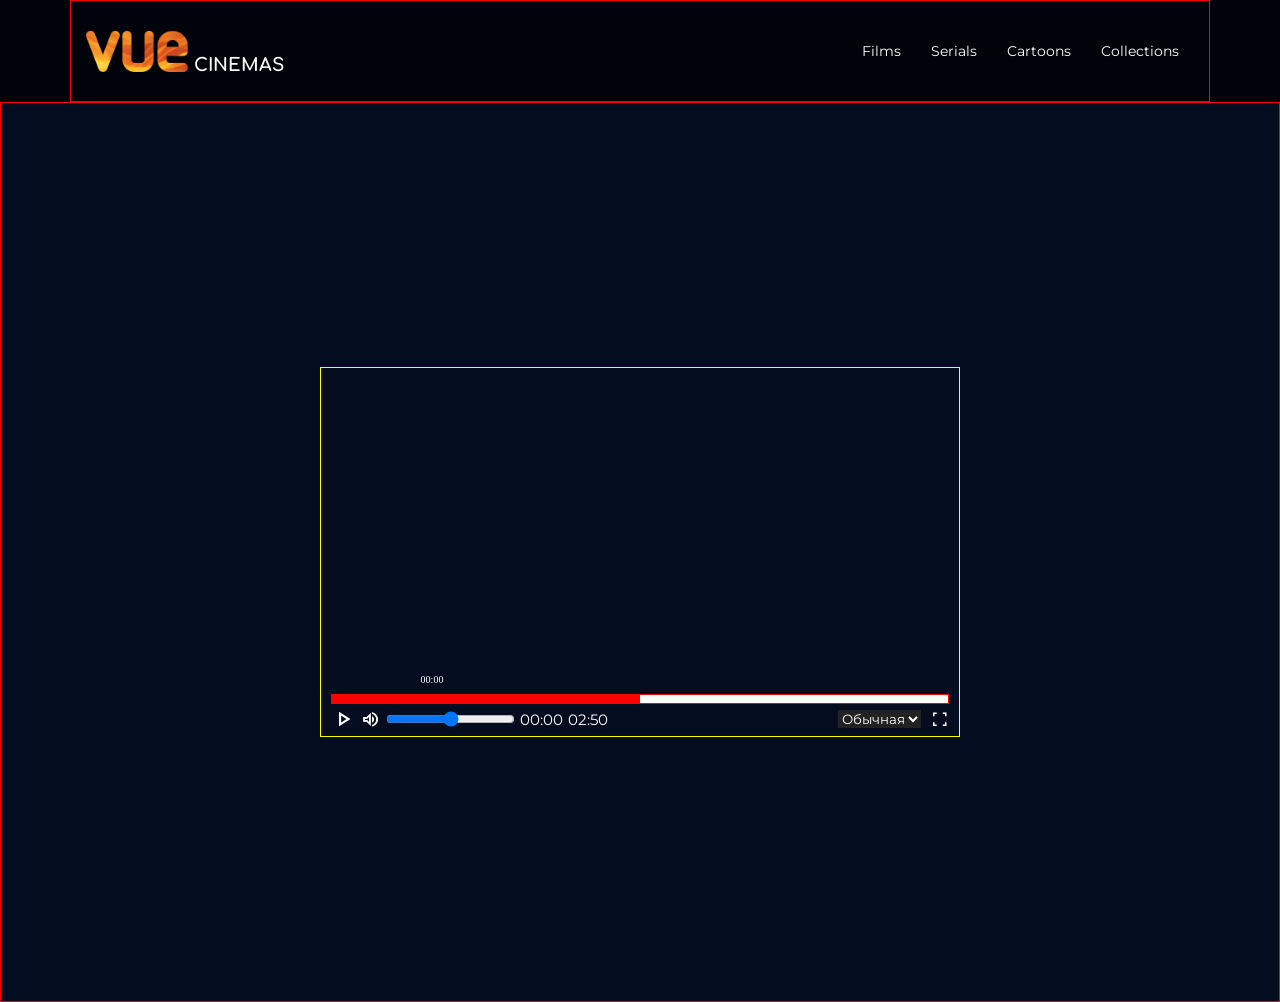
==== video.html @ 376a6fbb "panel-preview" ====
<!DOCTYPE html>
<html lang="en">
<head>
    <meta charset="UTF-8">
    <meta name="viewport" content="width=device-width, initial-scale=1.0">
    <title>Document</title>
    <link rel="stylesheet" href="css/main.css">
    <link rel="stylesheet" href="css/video.css">
    <!-- <link rel="stylesheet" href="moon/style.css"> -->
</head>
<body class="wrapp">
  <!-- navbar -->
  <nav class="navbar">
    <div class="navbar-nav container">
      <a href="index.html" class="navbar-nav__logo">
        <img src="images/logo.png" alt="">
        <span>CINEMAS</span>
      </a>
      
      <button class="navbar-nav__btn">
        <span></span>
        <span></span>
        <span></span>
      </button>
      
      <ul class="navbar-nav__list">
        <li><a href="#!">Films</a></li>
        <li><a href="#!">Serials</a></li>
        <li><a href="#!">Cartoons</a></li>
        <li><a href="#!">Collections</a></li>
      </ul>
    </div>
  </nav>
  <!-- navbar end -->
  <section class="content">
    <div class="content-container">
      <video src="video/black-widow.mp4" class="content-container__video video" ></video>
      <div class="content-container__panel">
       <div class="panel-preveiw">
        <div class="preveiw-video">
          <video src="video/black-widow.mp4" class="preveiw"></video>
          <p class="preveiw-time">00:00</p>
        </div>
        <div class="panel-preweiw__line-current"></div>
        <input type="range" class="panel-preveiw__line-range" min="0" value="0" step="1">
       </div>
       <div class="panel left">
        <button><span class="icon-play_arrow btn-arr"></span></button>
        <button><span class="icon-volume_up btn-up"></span></button>
        <input type="range" class="volume">
        <p class="time-current">00:00</p>
        <p class="time-range">02:50</p>
       </div>
       <div class="panel right">
          <select class="player-speed">
            <option value="0.25">0.25</option>
            <option value="0.5">0.5</option>
            <option value="1" selected>Обычная</option>
            <option value="1.5">1.5</option>
            <option value="2">2</option>
          </select>
          <button><span class="icon-fullscreen btn-scr"></span></button>
       </div>
      </div>
    </div>
  </section>
<script src="js/main.js"></script>
</body>
</html>
---- css/main.css ----
@import 'fonts.css';
:root{
  --body-bg: #040D1F;
  --banner-bg: linear-gradient(90.09deg, #3800AF 0%, #BF7204 97.52%, #C27500 100%, #C27500 100%);
  --header-bg: rgba(7, 15, 25, 0.75);
  --navbar-bg: rgba(1, 3, 5, 0.8);
  --orange: #ED8E00;
  --brown: #F18128;
  --black: #000000;
  --white: #ffffff;
  --gray: #C8C8C8;
  --dark: 7, 15, 25;
  --film-bg: linear-gradient(180deg, rgba(241, 129, 40, 0.35) 0%, rgba(0, 0, 0, 0.71) 51.04%, rgba(var(--dark), 0.8) 100%);
  --time-bg: rgba(var(--dark), 0.2);
  --deg-widow: 90deg;
  --widow-bg: linear-gradient(var(--deg-widow), #DEF7FF 0%, #F4FCFF 45.64%, rgba(255, 255, 255, 0) 100.72%);
  --collection-bg:  linear-gradient(270deg, rgba(var(--dark), 0.56) 0%, rgba(49, 114, 9, 0.56) 100%);
  --serial-bg: linear-gradient(95.68deg, rgba(35, 35, 35, 0.8) 10.86%, rgba(11, 11, 11, 0.6) 110.86%);
  --footer-bg: linear-gradient(90deg, #FF8C30 0%, #9F4700 100%);
  
  --m: 'montserrat';
  --c: 'comfortaa';
  --r: 'roboto';
}
*{
  margin: 0;
  padding: 0;
  box-sizing: border-box;
  text-decoration: none;
  list-style: none;
  font-family: var(--m);
  font-weight: 400;
}
/* body */
.wrapp{
  background: var(--body-bg);
  color: var(--white);
  position: relative;
  z-index: -1;
}
/* icons */
*::before, *::after{
    font-family: 'icomoon';
    color: white;
}
.f300{font-weight: 300;}
.f900{font-weight: 900; position: relative;}
.f900::before,
.f300::before{
  position: absolute;
}
.f900::after{opacity: 0.5;}
.icon-film::before{content: '\f008';}
.icon-film::after{content: '\10f008';}
.icon-play::before{content: '\f04b';}
.icon-play::after{content: '\10f04b';}
/* container */
.container{
  max-width: 1140px;
  width: 100%;
  padding: 0 15px;
  margin: 0 auto;
  border: 1px solid red;
  min-height: 40px;
}
/* banner */
.banner{
  width: 100%;
  background: var(--banner-bg);
  display: flex;
  justify-content: center;
  align-items: center;
  column-gap: 24px;
  padding: 20px 0;
}
.banner span{
  font-size: 50px;
}
.banner p{
  font-size: 16px;
  line-height: 18px;
  font-family: var(--c);
  max-width: 166px;
}
/* navbar */
.navbar{
  width: 100%;
  background: var(--navbar-bg);
  position: sticky;
  top: 0;
  /* backdrop-filter: blur(5px); */
}
.navbar-nav{
  display: flex;
  align-items: center;
  justify-content: space-between;
}
.navbar-nav__logo{
  display: flex;
  align-items: flex-end;
  column-gap: 5px;
}
.navbar-nav__logo img{
  width: 103px;
}
.navbar-nav__logo span{
  font-family: var(--c);
  font-weight: 700;
  font-size: 18px;
  line-height: 14px;
  color: var(--white);
}
.navbar-nav__list{
  display: flex;
}
.navbar-nav__list a{
  padding: 42px 6px;
  margin: 0 9px;
  display: flex;
  font-size: 14px;
  line-height: 16px;
  color: var(--white);
  position: relative;
  justify-content: center;
}
.navbar-nav__list a:hover{
  color: var(--orange);
  transition: color 0.3s;
}
.navbar-nav__list a::before{
  width: 100%;
  height: 3px;
  background: var(--orange);
  border-radius: 3px 3px 0 0;
  position: absolute;
  content: '';
  bottom: 0;
  transform: scaleX(0);
  transition: transform 0.3s;
}
.navbar-nav__list a:hover::before{
  transform: scaleX(1);
}
.navbar-nav__btn{
  width: 30px;
  height: 30px;
  display: none;
  flex-direction: column;
  align-items: center;
  justify-content: center;
  border: none;
  cursor: pointer;
  row-gap: 4px;
  background: transparent;
}
.navbar-nav__btn span{
  width: 100%;
  height: 4px;
  border-radius: 4px;
  background: var(--orange);
}
/* header */
.header{
  width: 100%;
  height: 640px;
  position: relative;
  display: flex;
  justify-content: center;
  align-items: center;
  z-index: -2;
}
.header img{
  width: 100%;
  height: 100%;
  object-fit: cover;
}
.header::before{
  width: 100%;
  height: 100%;
  position: absolute;
  left: 0;
  top: 0;
  content: '';
  background: var(--header-bg);
}
.header-content{
  position: absolute;
}
.header-content h1{
  font-size: 64px;
  line-height: 65px;
  font-weight: 700;
}
.header-content p{
  font-size: 16px;
  line-height: 23px;
  text-align: justify;
  color: var(--gray);
  max-width: 570px;
  margin: 30px 0 50px;
  display: -webkit-box;
  -webkit-box-orient: vertical;
  -webkit-line-clamp: 4;
  overflow: hidden;
}
.btn{
  width: 166px;
  height: 45px;
  border-radius: 4px;
  display: inline-flex;
  justify-content: center;
  align-items: center;
  background: var(--gray);
  font-family: var(--r);
  font-weight: 500;
}
.btn-brown{
  background: var(--brown);
  color: var(--black);
}
.btn-dark{
  background: var(--body-bg);
  color: var(--white);
}
.header-content__controls{
  display: flex;
  column-gap: 30px;
}
/* title */
.title a{
  display: inline-flex;
  color: var(--orange);
  font-family: var(--c);
  font-size: 36px;
  line-height: 32px;
  padding-bottom: 10px;
  border-bottom: 2px solid var(--orange);
  margin-bottom: 54px;
}
/* films */
.films{
  padding-top: 60px;
  padding-bottom: 77px;
  position: relative;
  z-index: -1;
}
.films-items{
  width: 100%;
  display: flex;
  flex-wrap: wrap;
  row-gap: 30px;
  column-gap: 3%;
}
.films-card{
  width: 22.75%;
  height: 370px;
  background: orangered;
  border-radius: 6px;
  overflow: hidden;
  position: relative;
}
.films-card__img{
  width: 100%;
  height: 100%;
  object-fit: cover;
}
.films-card__content{
  width: 100%;
  height: 100%;
  position: absolute;
  background: var(--film-bg);
  top: 0;
  padding: 18px 14px;
  display: flex;
  flex-direction: column;
  align-items: center;
}
.films-card__icon{
  display: flex;
  flex-direction: column;
  align-items: center;
  row-gap: 12px;
  padding: 36px 0 30px;
}
.films-card__icon .icon-play{
  font-size: 40px;
  transition: transform 0.5s;
}
.time{
  padding: 7px;
  width: 100px;
  border: 1px solid var(--white);
  background: var(--time-bg);
  border-radius: 9px;
  font-size: 14px;
  line-height: 10px;
  display: inline-flex;
  justify-content: center;
  transition: transform 0.5s;
}
.films-card__text{
  display: flex;
  flex-direction: column;
  align-items: center;
  row-gap: 12px;
  transition: transform 0.5s;
}
.films-card__text h3{
  text-align: center;
  font-size: 22px;
  line-height: 27px;
  display: -webkit-box;
  -webkit-box-orient: vertical;
  -webkit-line-clamp: 1;
  overflow: hidden;
}
.films-card__text p{
  display: -webkit-box;
  -webkit-box-orient: vertical;
  -webkit-line-clamp: 7;
  overflow: hidden;
  font-family: var(--r);
  font-size: 14px;
  line-height: 21px;
}
.films-card:hover .films-card__text,
.films-card:hover .time{
  transform: scale(0);
}
.films-card:hover .films-card__icon .icon-play{
  transform: scale(2) translateY(50px);
}
/* premier */
.premier{
  width: 100%;
  min-height: 500px;
  background: var(--white);
  position: relative;
  padding: 42px 0 80px;
  display: flex;
  justify-content: center;
  align-items: center;
  z-index: -1;
  border: 1px solid red;
}
.premier-video{
  position: absolute;
  right: 0;
  top: 0;
  width: 60%;
  height: 100%;
  object-fit: cover;
}
.premier::before{
  width: 100%;
  height: 100%;
  position: absolute;
  content: '';
  background: var(--widow-bg);
  top: 0;
  z-index: 1;
}
.premier-content{
  position: relative;
  z-index: 2;
}
.premier-content img{
  width: 40%;
}
.premier-content p{
  max-width: 560px;
  font-size: 18px;
  line-height: 27px;
  font-family: var(--r);
  color: var(--black);
  margin: 51px 0 55px;
  display: -webkit-box;
  -webkit-box-orient: vertical;
  -webkit-line-clamp: 5;
  overflow: hidden;
  text-align: justify;
}
/* .collection */
.collection{
  padding-top: 61px;
  padding-bottom: 63px;
  position: relative;
  z-index: -1;
}
.collection-items{
  width: 100%;
  display: flex;
  flex-wrap: wrap;
  justify-content: center;
  column-gap: 2.5%;
  row-gap: 30px;
}
.collection-card{
  width: 31.5%;
  height: 193px;
  border-radius: 6px;
  background: orangered;
  position: relative;
  overflow: hidden;
}
.collection-card__img{
  width: 100%;
  height: 100%;
  object-fit: cover;
}
.collection-card__content{
  width: 100%;
  height: 100%;
  position: absolute;
  background: var(--collection-bg);
  left: 0;
  top: 0;
  display: flex;
  flex-direction: column;
  align-items: center;
  justify-content: center;
  row-gap: 15px;
}
.collection-card__content .icon-play{
  font-size: 40px;
}
.collection-card__content h3{
  font-size: 20px;
  line-height: 20px;
  font-family: var(--c);
  font-weight: 700;
  color: var(--white);
}

.collection-card__content::before,
.collection-card__content::after{
  width: 19px;
  height: 95%;
  background: url('../images/lenta.png') no-repeat center / cover;
  position: absolute;
  content: '';
}
.collection-card__content::before{
  left: 7px;
}
.collection-card__content::after{
  right: 7px;
}
/* .series */
.series{
  padding-bottom: 63px;
  position: relative;
  z-index: -1;
}
.series-items{
  display: grid;
  grid-template-columns: repeat(4, 1fr);
  grid-gap: 30px;
}
.series-card{
  border-radius: 6px;
  background: orangered;
  min-height: 200px;
  position: relative;
  overflow: hidden;
}
.series-card:nth-of-type(6n + 1){
  grid-column: span 4;
}
.series-card:nth-of-type(12n + 2),
.series-card:nth-of-type(12n + 10){
  grid-column: span 2;
  grid-row: span 2;
}
.series-card img{
  width: 100%;
  height: 100%;
  object-fit: cover;
}
.series-card__content{
  position: absolute;
  left: 0;
  top: 0;
  width: 100%;
  height: 100%;
  background: var(--serial-bg);
  display: flex;
  flex-direction: column;
  align-items: center;
  justify-content: center;
  row-gap: 27px;
  padding: 22px;
}
.series-card__title{
  display: flex;
  flex-direction: column;
  align-items: center;
  row-gap: 20px;
}
.series-card__title span{
  font-size: 40px;
}
.series-card__title h3{
  font-size: 24px;
  line-height: 27px;
  font-family: var(--c);
  font-weight: 700;
  text-align: center;
}
.series-card__text{
  display: none;
  flex-direction: column;
  align-items: center;
  row-gap: 30px;
  text-align: center;
}
.series-card__text p{
  font-size: 16px;
  line-height: 24px;
  font-family: var(--c);
  overflow: hidden;
  display: -webkit-box;
  -webkit-box-orient: vertical;
  -webkit-line-clamp: 4;
}
.series-card:nth-of-type(6n + 1) .series-card__title span{display: none;}
.series-card:nth-of-type(6n + 1) .series-card__title h3{
  font-size: 40px;
  line-height: 44px;
}
.series-card:nth-of-type(6n + 1) .series-card__text{display: flex;}




/* media */
@media (max-width: 1200px) {}
@media (max-width: 1024px) {}
@media (max-width: 992px) {
  .films-card,
  .collection-card{width: 48.5%;}
}
@media (max-width: 768px) {
  .navbar-nav__list{
    position: fixed;
    background: var(--black);
    max-width: 400px;
    width: 100%;
    height: 100vh;
    left: 0;
    top: 0;
    flex-direction: column;
    justify-content: center;
    transform: translateX(-100%);
    transition: transform 0.5s;
    z-index: 100;
  }
  .navbar-nav:hover .navbar-nav__list{
    transform: translateX(0);
  }
  .navbar-nav__btn{
    display: flex;
    margin: 25px 0;
  }
  .navbar-nav__list a{
    padding: 20px;
  }
  .header{
    height: 400px;
  }
  .header-content{
    display: flex;
    flex-direction: column;
    align-items: center;
  }
  .header-content h1{
    font-size: 30px;
    line-height: 30px;
  }
  .header-content p{
    margin: 15px 0;
  }
  :root{
    --deg-widow: 0deg
  }
  .premier{
    padding-top: 150px;
    padding-bottom: 20px;
  }
  .premier-video{
    width: 100%;
    height: 250px;
  }
  .premier-content{
    display: flex;
    flex-direction: column;
    align-items: center;
  }
  .premier-content p{
    margin: 15px 0;
  }
}
@media (max-width: 576px) {}
@media (max-width: 480px) {
  .banner{padding: 5px 0;}
  .navbar-nav__logo img{width: 70px;}
  .navbar-nav__logo span{font-size: 11px; line-height: 8px;}
  .header-content__controls{
    flex-direction: column;
    row-gap: 15px;
  }
  .films-card,
  .collection-card{width: 100%;}
}
@media (max-width: 375px) {}
---- css/video.css ----
@import '../moon/style.css';
*{
    padding: 0;
    margin: 0;
}
*::before{
    font-family: 'icomoon';
    color: white;
}
.content{
    height: 100vh;
    width: 100%;
    display: flex;
    justify-content: center;
    align-items: center;
    border: 1px solid red;
}
.content-container{
    width: 640px;
    height: 370px;
    border: 1px solid yellow;
    display: flex;
    align-items: center;
    overflow: hidden;
    position: relative;
}
.content-container__panel{
    width: 100%;
    height: 14%;
    display: flex;
    justify-content: space-between;
    align-items: center;
    flex-wrap: wrap;
    position: absolute;
    bottom: 0;
    padding: 10px 10px;
}
.panel-preveiw{
    width: 100%;
    height: 10px;
    display: flex;
    flex-direction: column;
    /* align-items: center; */
    background: white;
    position: relative;
    border: 1px solid red;
}
.preveiw-video{
    width: 100px;
    height: 74px;
    position: absolute;
    bottom: 5px;
    left: 100px;
    display: flex;
    align-items: center;
    flex-direction: column;
    transform: translateX(-50%);
    /* padding-left:100px ; */
}
.preveiw{
    width: 100%;
}
.preveiw-time{
    font-family: 'Times New Roman';
    font-size: 10px;
    line-height: 11px;
    font-weight: 400;
}
.panel-preweiw__line-current{
    width: 50%;
    height: 100%;
    background: red;
    position: absolute;
    left: 0;
}
.panel-preveiw__line-range{
    width: 101%;
    -webkit-appearance: none;
    background: none;
    z-index: 1;
    position: absolute;
    top: 50%;
    left: 50%;
    transform: translate(-50%, -50%);
    /* border: 1px solid yellow; */
}
.panel-preveiw__line-range::-webkit-slider-thumb{
    -webkit-appearance: none;
    width: 16px;
    height: 16px;
    border-radius: 16px;
    background: red;
    opacity: 0;
    margin-top: -3px;
}
.panel-preveiw__line-range:hover::-webkit-slider-thumb{
    opacity: 1;
}
.panel-preveiw__line-range::-webkit-slider-runnable-track{
    height: 10px;
    cursor: pointer;
}
.panel{
    width: 50%;
    height: 30px;
    display: flex;
    align-items: center;
    column-gap: 5px;
    /* border: 1px solid green; */
}
.panel button{
    background: none;
    border: none;
    display: flex;
}
.btn-arr{
    font-size: 25px;
}
.btn-up{
    font-size: 20px;
}
.panel p{
    font-size: 15px;
}
.player-speed{
    outline: none;
    background: #222222;
    border: none;
    color: white;
}
.right{
    justify-content: flex-end;
    column-gap: 10px;
}
.btn-scr{
    font-size: 18px;
}
---- moon/style.css ----
@font-face {
  font-family: 'icomoon';
  src:  url('fonts/icomoon.eot?wlxy82');
  src:  url('fonts/icomoon.eot?wlxy82#iefix') format('embedded-opentype'),
    url('fonts/icomoon.ttf?wlxy82') format('truetype'),
    url('fonts/icomoon.woff?wlxy82') format('woff'),
    url('fonts/icomoon.svg?wlxy82#icomoon') format('svg');
  font-weight: normal;
  font-style: normal;
  font-display: block;
}

[class^="icon-"], [class*=" icon-"] {
  /* use !important to prevent issues with browser extensions that change fonts */
  font-family: 'icomoon' !important;
  speak: never;
  font-style: normal;
  font-weight: normal;
  font-variant: normal;
  text-transform: none;
  line-height: 1;

  /* Better Font Rendering =========== */
  -webkit-font-smoothing: antialiased;
  -moz-osx-font-smoothing: grayscale;
}

.icon-fullscreen_exit:before {
  content: "\e5d1";
}
.icon-fullscreen:before {
  content: "\e5d0";
}
.icon-volume_down:before {
  content: "\e04d";
}
.icon-volume_up:before {
  content: "\e050";
}
.icon-no_sound:before {
  content: "\e710";
}
.icon-pause:before {
  content: "\e034";
}
.icon-play_arrow:before {
  content: "\e037";
}
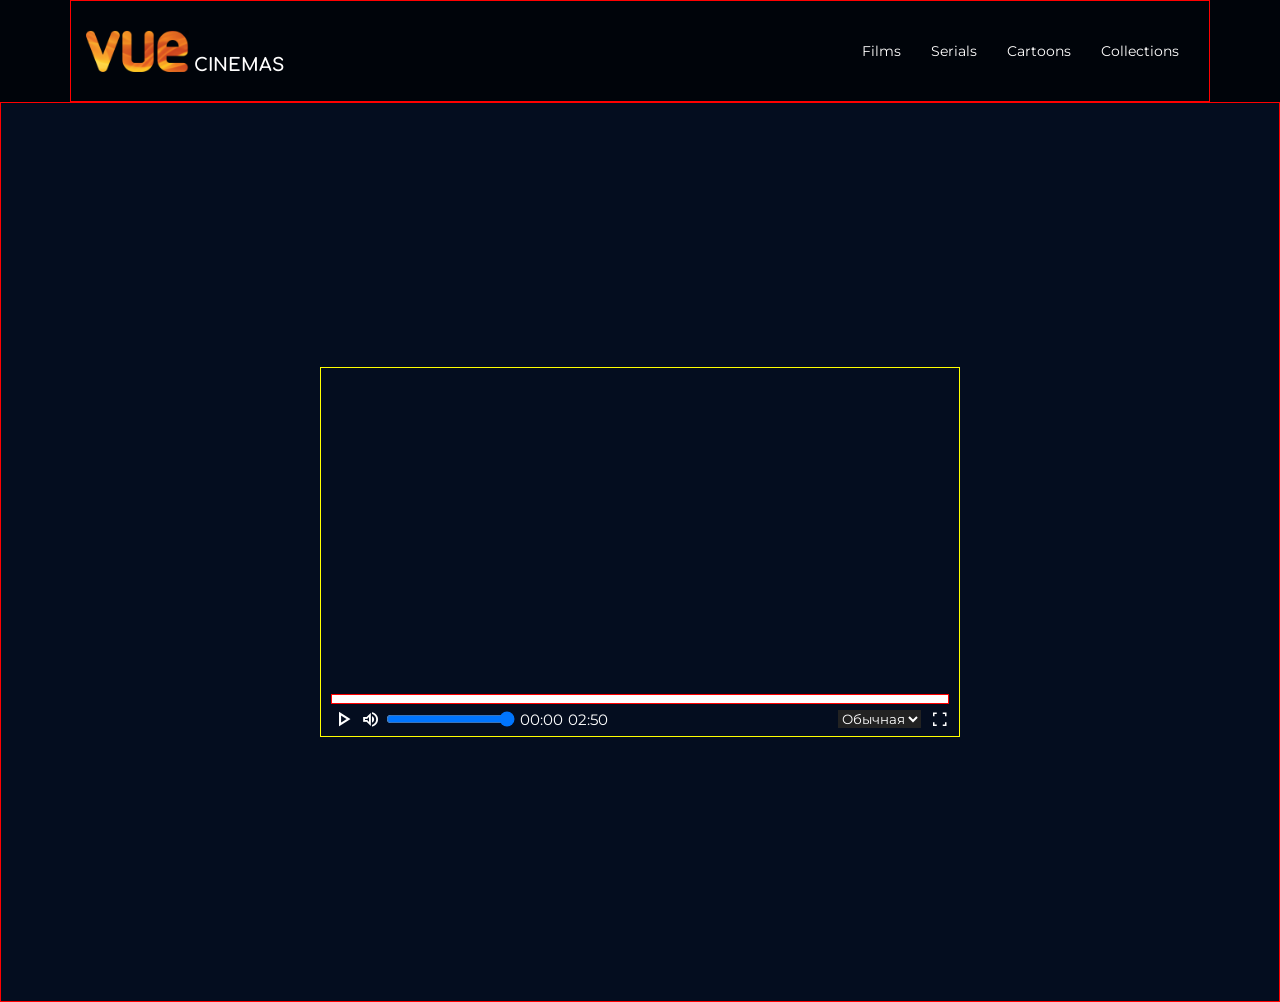
==== commit 75ac0881: "finished" ====
--- a/video.html
+++ b/video.html
@@ -4,7 +4,7 @@
     <meta charset="UTF-8">
     <meta name="viewport" content="width=device-width, initial-scale=1.0">
     <title>Document</title>
-    <link rel="stylesheet" href="css/main.css">
+    <!-- <link rel="stylesheet" href="css/main.css"> -->
     <link rel="stylesheet" href="css/video.css">
     <!-- <link rel="stylesheet" href="moon/style.css"> -->
 </head>
@@ -42,12 +42,12 @@
           <p class="preveiw-time">00:00</p>
         </div>
         <div class="panel-preweiw__line-current"></div>
-        <input type="range" class="panel-preveiw__line-range" min="0" value="0" step="1">
+        <input type="range" class="panel-preveiw__line-range" min="0" max="1000" value="0" step="1">
        </div>
        <div class="panel left">
         <button><span class="icon-play_arrow btn-arr"></span></button>
         <button><span class="icon-volume_up btn-up"></span></button>
-        <input type="range" class="volume">
+        <input type="range" class="volume" value="100" volume="100">
         <p class="time-current">00:00</p>
         <p class="time-range">02:50</p>
        </div>
--- a/css/main.css
+++ b/css/main.css
@@ -12,8 +12,7 @@
   --dark: 7, 15, 25;
   --film-bg: linear-gradient(180deg, rgba(241, 129, 40, 0.35) 0%, rgba(0, 0, 0, 0.71) 51.04%, rgba(var(--dark), 0.8) 100%);
   --time-bg: rgba(var(--dark), 0.2);
-  --deg-widow: 90deg;
-  --widow-bg: linear-gradient(var(--deg-widow), #DEF7FF 0%, #F4FCFF 45.64%, rgba(255, 255, 255, 0) 100.72%);
+  --widow-bg: linear-gradient(90deg, #DEF7FF 0%, #F4FCFF 45.64%, rgba(255, 255, 255, 0) 100.72%);
   --collection-bg:  linear-gradient(270deg, rgba(var(--dark), 0.56) 0%, rgba(49, 114, 9, 0.56) 100%);
   --serial-bg: linear-gradient(95.68deg, rgba(35, 35, 35, 0.8) 10.86%, rgba(11, 11, 11, 0.6) 110.86%);
   --footer-bg: linear-gradient(90deg, #FF8C30 0%, #9F4700 100%);
@@ -40,8 +39,8 @@
 }
 /* icons */
 *::before, *::after{
-    font-family: 'icomoon';
-    color: white;
+  font-family: 'icons';
+  color: var(--white);
 }
 .f300{font-weight: 300;}
 .f900{font-weight: 900; position: relative;}
@@ -76,6 +75,7 @@
 .banner span{
   font-size: 50px;
 }
+
 .banner p{
   font-size: 16px;
   line-height: 18px;
@@ -241,8 +241,8 @@
 .films{
   padding-top: 60px;
   padding-bottom: 77px;
-  position: relative;
-  z-index: -1;
+  z-index: -5;
+  position: relative;
 }
 .films-items{
   width: 100%;
@@ -327,7 +327,7 @@
 .films-card:hover .time{
   transform: scale(0);
 }
-.films-card:hover .films-card__icon .icon-play{
+.films-card:hover .f900{
   transform: scale(2) translateY(50px);
 }
 /* premier */
--- a/css/video.css
+++ b/css/video.css
@@ -1,4 +1,538 @@
 @import '../moon/style.css';
+@import 'fonts.css';
+:root{
+  --body-bg: #040D1F;
+  --banner-bg: linear-gradient(90.09deg, #3800AF 0%, #BF7204 97.52%, #C27500 100%, #C27500 100%);
+  --header-bg: rgba(7, 15, 25, 0.75);
+  --navbar-bg: rgba(1, 3, 5, 0.8);
+  --orange: #ED8E00;
+  --brown: #F18128;
+  --black: #000000;
+  --white: #ffffff;
+  --gray: #C8C8C8;
+  --dark: 7, 15, 25;
+  --film-bg: linear-gradient(180deg, rgba(241, 129, 40, 0.35) 0%, rgba(0, 0, 0, 0.71) 51.04%, rgba(var(--dark), 0.8) 100%);
+  --time-bg: rgba(var(--dark), 0.2);
+  --widow-bg: linear-gradient(90deg, #DEF7FF 0%, #F4FCFF 45.64%, rgba(255, 255, 255, 0) 100.72%);
+  --collection-bg:  linear-gradient(270deg, rgba(var(--dark), 0.56) 0%, rgba(49, 114, 9, 0.56) 100%);
+  --serial-bg: linear-gradient(95.68deg, rgba(35, 35, 35, 0.8) 10.86%, rgba(11, 11, 11, 0.6) 110.86%);
+  --footer-bg: linear-gradient(90deg, #FF8C30 0%, #9F4700 100%);
+  
+  --m: 'montserrat';
+  --c: 'comfortaa';
+  --r: 'roboto';
+}
+*{
+  margin: 0;
+  padding: 0;
+  box-sizing: border-box;
+  text-decoration: none;
+  list-style: none;
+  font-family: var(--m);
+  font-weight: 400;
+}
+/* body */
+.wrapp{
+  background: var(--body-bg);
+  color: var(--white);
+  position: relative;
+  z-index: -1;
+}
+/* icons */
+*::before, *::after{
+  font-family: 'icons';
+  color: var(--white);
+}
+.f300{font-weight: 300;}
+.f900{font-weight: 900; position: relative;}
+.f900::before,
+.f300::before{
+  position: absolute;
+}
+.f900::after{opacity: 0.5;}
+.icon-film::before{content: '\f008';}
+.icon-film::after{content: '\10f008';}
+.icon-play::before{content: '\f04b';}
+.icon-play::after{content: '\10f04b';}
+/* container */
+.container{
+  max-width: 1140px;
+  width: 100%;
+  padding: 0 15px;
+  margin: 0 auto;
+  border: 1px solid red;
+  min-height: 40px;
+}
+/* banner */
+.banner{
+  width: 100%;
+  background: var(--banner-bg);
+  display: flex;
+  justify-content: center;
+  align-items: center;
+  column-gap: 24px;
+  padding: 20px 0;
+}
+.banner span{
+  font-size: 50px;
+}
+
+.banner p{
+  font-size: 16px;
+  line-height: 18px;
+  font-family: var(--c);
+  max-width: 166px;
+}
+/* navbar */
+.navbar{
+  width: 100%;
+  background: var(--navbar-bg);
+  position: sticky;
+  top: 0;
+  /* backdrop-filter: blur(5px); */
+}
+.navbar-nav{
+  display: flex;
+  align-items: center;
+  justify-content: space-between;
+}
+.navbar-nav__logo{
+  display: flex;
+  align-items: flex-end;
+  column-gap: 5px;
+}
+.navbar-nav__logo img{
+  width: 103px;
+}
+.navbar-nav__logo span{
+  font-family: var(--c);
+  font-weight: 700;
+  font-size: 18px;
+  line-height: 14px;
+  color: var(--white);
+}
+.navbar-nav__list{
+  display: flex;
+}
+.navbar-nav__list a{
+  padding: 42px 6px;
+  margin: 0 9px;
+  display: flex;
+  font-size: 14px;
+  line-height: 16px;
+  color: var(--white);
+  position: relative;
+  justify-content: center;
+}
+.navbar-nav__list a:hover{
+  color: var(--orange);
+  transition: color 0.3s;
+}
+.navbar-nav__list a::before{
+  width: 100%;
+  height: 3px;
+  background: var(--orange);
+  border-radius: 3px 3px 0 0;
+  position: absolute;
+  content: '';
+  bottom: 0;
+  transform: scaleX(0);
+  transition: transform 0.3s;
+}
+.navbar-nav__list a:hover::before{
+  transform: scaleX(1);
+}
+.navbar-nav__btn{
+  width: 30px;
+  height: 30px;
+  display: none;
+  flex-direction: column;
+  align-items: center;
+  justify-content: center;
+  border: none;
+  cursor: pointer;
+  row-gap: 4px;
+  background: transparent;
+}
+.navbar-nav__btn span{
+  width: 100%;
+  height: 4px;
+  border-radius: 4px;
+  background: var(--orange);
+}
+/* header */
+.header{
+  width: 100%;
+  height: 640px;
+  position: relative;
+  display: flex;
+  justify-content: center;
+  align-items: center;
+  z-index: -2;
+}
+.header img{
+  width: 100%;
+  height: 100%;
+  object-fit: cover;
+}
+.header::before{
+  width: 100%;
+  height: 100%;
+  position: absolute;
+  left: 0;
+  top: 0;
+  content: '';
+  background: var(--header-bg);
+}
+.header-content{
+  position: absolute;
+}
+.header-content h1{
+  font-size: 64px;
+  line-height: 65px;
+  font-weight: 700;
+}
+.header-content p{
+  font-size: 16px;
+  line-height: 23px;
+  text-align: justify;
+  color: var(--gray);
+  max-width: 570px;
+  margin: 30px 0 50px;
+  display: -webkit-box;
+  -webkit-box-orient: vertical;
+  -webkit-line-clamp: 4;
+  overflow: hidden;
+}
+.btn{
+  width: 166px;
+  height: 45px;
+  border-radius: 4px;
+  display: inline-flex;
+  justify-content: center;
+  align-items: center;
+  background: var(--gray);
+  font-family: var(--r);
+  font-weight: 500;
+}
+.btn-brown{
+  background: var(--brown);
+  color: var(--black);
+}
+.btn-dark{
+  background: var(--body-bg);
+  color: var(--white);
+}
+.header-content__controls{
+  display: flex;
+  column-gap: 30px;
+}
+/* title */
+.title a{
+  display: inline-flex;
+  color: var(--orange);
+  font-family: var(--c);
+  font-size: 36px;
+  line-height: 32px;
+  padding-bottom: 10px;
+  border-bottom: 2px solid var(--orange);
+  margin-bottom: 54px;
+}
+/* films */
+.films{
+  padding-top: 60px;
+  padding-bottom: 77px;
+  z-index: -5;
+  position: relative;
+}
+.films-items{
+  width: 100%;
+  display: flex;
+  flex-wrap: wrap;
+  row-gap: 30px;
+  column-gap: 3%;
+}
+.films-card{
+  width: 22.75%;
+  height: 370px;
+  background: orangered;
+  border-radius: 6px;
+  overflow: hidden;
+  position: relative;
+}
+.films-card__img{
+  width: 100%;
+  height: 100%;
+  object-fit: cover;
+}
+.films-card__content{
+  width: 100%;
+  height: 100%;
+  position: absolute;
+  background: var(--film-bg);
+  top: 0;
+  padding: 18px 14px;
+  display: flex;
+  flex-direction: column;
+  align-items: center;
+}
+.films-card__icon{
+  display: flex;
+  flex-direction: column;
+  align-items: center;
+  row-gap: 12px;
+  padding: 36px 0 30px;
+}
+.films-card__icon .icon-play{
+  font-size: 40px;
+  transition: transform 0.5s;
+}
+.time{
+  padding: 7px;
+  width: 100px;
+  border: 1px solid var(--white);
+  background: var(--time-bg);
+  border-radius: 9px;
+  font-size: 14px;
+  line-height: 10px;
+  display: inline-flex;
+  justify-content: center;
+  transition: transform 0.5s;
+}
+.films-card__text{
+  display: flex;
+  flex-direction: column;
+  align-items: center;
+  row-gap: 12px;
+  transition: transform 0.5s;
+}
+.films-card__text h3{
+  text-align: center;
+  font-size: 22px;
+  line-height: 27px;
+  display: -webkit-box;
+  -webkit-box-orient: vertical;
+  -webkit-line-clamp: 1;
+  overflow: hidden;
+}
+.films-card__text p{
+  display: -webkit-box;
+  -webkit-box-orient: vertical;
+  -webkit-line-clamp: 7;
+  overflow: hidden;
+  font-family: var(--r);
+  font-size: 14px;
+  line-height: 21px;
+}
+.films-card:hover .films-card__text,
+.films-card:hover .time{
+  transform: scale(0);
+}
+.films-card:hover .f900{
+  transform: scale(2) translateY(50px);
+}
+/* premier */
+.premier{
+  width: 100%;
+  min-height: 500px;
+  background: var(--white);
+  position: relative;
+  padding: 42px 0 80px;
+  display: flex;
+  justify-content: center;
+  align-items: center;
+  z-index: -1;
+  border: 1px solid red;
+}
+.premier-video{
+  position: absolute;
+  right: 0;
+  top: 0;
+  width: 60%;
+  height: 100%;
+  object-fit: cover;
+}
+.premier::before{
+  width: 100%;
+  height: 100%;
+  position: absolute;
+  content: '';
+  background: var(--widow-bg);
+  top: 0;
+  z-index: 1;
+}
+.premier-content{
+  position: relative;
+  z-index: 2;
+}
+.premier-content img{
+  width: 40%;
+}
+.premier-content p{
+  max-width: 560px;
+  font-size: 18px;
+  line-height: 27px;
+  font-family: var(--r);
+  color: var(--black);
+  margin: 51px 0 55px;
+  display: -webkit-box;
+  -webkit-box-orient: vertical;
+  -webkit-line-clamp: 5;
+  overflow: hidden;
+  text-align: justify;
+}
+/* .collection */
+.collection{
+  padding-top: 61px;
+  padding-bottom: 63px;
+  position: relative;
+  z-index: -1;
+}
+.collection-items{
+  width: 100%;
+  display: flex;
+  flex-wrap: wrap;
+  justify-content: center;
+  column-gap: 2.5%;
+  row-gap: 30px;
+}
+.collection-card{
+  width: 31.5%;
+  height: 193px;
+  border-radius: 6px;
+  background: orangered;
+  position: relative;
+  overflow: hidden;
+}
+.collection-card__img{
+  width: 100%;
+  height: 100%;
+  object-fit: cover;
+}
+.collection-card__content{
+  width: 100%;
+  height: 100%;
+  position: absolute;
+  background: var(--collection-bg);
+  left: 0;
+  top: 0;
+  display: flex;
+  flex-direction: column;
+  align-items: center;
+  justify-content: center;
+  row-gap: 15px;
+}
+.collection-card__content .icon-play{
+  font-size: 40px;
+}
+.collection-card__content h3{
+  font-size: 20px;
+  line-height: 20px;
+  font-family: var(--c);
+  font-weight: 700;
+  color: var(--white);
+}
+
+.collection-card__content::before,
+.collection-card__content::after{
+  width: 19px;
+  height: 95%;
+  background: url('../images/lenta.png') no-repeat center / cover;
+  position: absolute;
+  content: '';
+}
+.collection-card__content::before{
+  left: 7px;
+}
+.collection-card__content::after{
+  right: 7px;
+}
+/* .series */
+.series{
+  padding-bottom: 63px;
+  position: relative;
+  z-index: -1;
+}
+.series-items{
+  display: grid;
+  grid-template-columns: repeat(4, 1fr);
+  grid-gap: 30px;
+}
+.series-card{
+  border-radius: 6px;
+  background: orangered;
+  min-height: 200px;
+  position: relative;
+  overflow: hidden;
+}
+.series-card:nth-of-type(6n + 1){
+  grid-column: span 4;
+}
+.series-card:nth-of-type(12n + 2),
+.series-card:nth-of-type(12n + 10){
+  grid-column: span 2;
+  grid-row: span 2;
+}
+.series-card img{
+  width: 100%;
+  height: 100%;
+  object-fit: cover;
+}
+.series-card__content{
+  position: absolute;
+  left: 0;
+  top: 0;
+  width: 100%;
+  height: 100%;
+  background: var(--serial-bg);
+  display: flex;
+  flex-direction: column;
+  align-items: center;
+  justify-content: center;
+  row-gap: 27px;
+  padding: 22px;
+}
+.series-card__title{
+  display: flex;
+  flex-direction: column;
+  align-items: center;
+  row-gap: 20px;
+}
+.series-card__title span{
+  font-size: 40px;
+}
+.series-card__title h3{
+  font-size: 24px;
+  line-height: 27px;
+  font-family: var(--c);
+  font-weight: 700;
+  text-align: center;
+}
+.series-card__text{
+  display: none;
+  flex-direction: column;
+  align-items: center;
+  row-gap: 30px;
+  text-align: center;
+}
+.series-card__text p{
+  font-size: 16px;
+  line-height: 24px;
+  font-family: var(--c);
+  overflow: hidden;
+  display: -webkit-box;
+  -webkit-box-orient: vertical;
+  -webkit-line-clamp: 4;
+}
+.series-card:nth-of-type(6n + 1) .series-card__title span{display: none;}
+.series-card:nth-of-type(6n + 1) .series-card__title h3{
+  font-size: 40px;
+  line-height: 44px;
+}
+.series-card:nth-of-type(6n + 1) .series-card__text{display: flex;}
+
+
+
 *{
     padding: 0;
     margin: 0;
@@ -23,6 +557,14 @@
     align-items: center;
     overflow: hidden;
     position: relative;
+}
+.content-container button, input, select{
+    cursor: pointer;
+}
+.content-container__video{
+    width: 100%;
+    height: 100%;
+    object-fit: cover;
 }
 .content-container__panel{
     width: 100%;
@@ -51,12 +593,13 @@
     position: absolute;
     bottom: 5px;
     left: 100px;
-    display: flex;
+    display: none;
     align-items: center;
     flex-direction: column;
     transform: translateX(-50%);
     /* padding-left:100px ; */
 }
+
 .preveiw{
     width: 100%;
 }
@@ -67,7 +610,7 @@
     font-weight: 400;
 }
 .panel-preweiw__line-current{
-    width: 50%;
+    width: 0%;
     height: 100%;
     background: red;
     position: absolute;
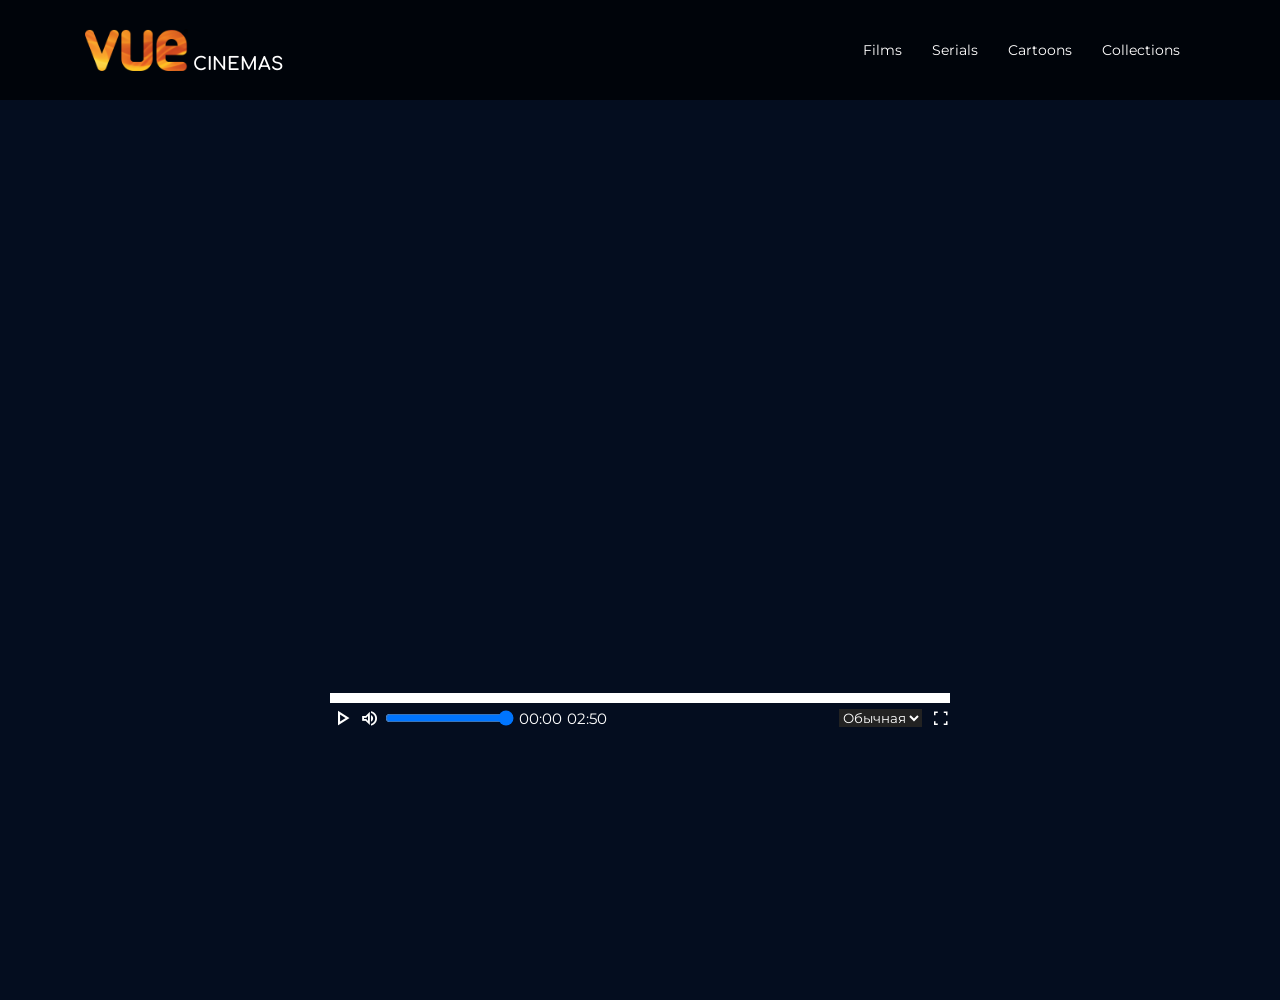
==== commit 6b8c777d: "Change playback speed option from 2 to 10 speed" ====
--- a/video.html
+++ b/video.html
@@ -57,7 +57,7 @@
             <option value="0.5">0.5</option>
             <option value="1" selected>Обычная</option>
             <option value="1.5">1.5</option>
-            <option value="2">2</option>
+            <option value="10">2</option>
           </select>
           <button><span class="icon-fullscreen btn-scr"></span></button>
        </div>
@@ -66,4 +66,4 @@
   </section>
 <script src="js/main.js"></script>
 </body>
-</html>+</html>
--- a/css/main.css
+++ b/css/main.css
@@ -59,7 +59,7 @@
   width: 100%;
   padding: 0 15px;
   margin: 0 auto;
-  border: 1px solid red;
+  /* border: 1px solid red; */
   min-height: 40px;
 }
 /* banner */
@@ -341,7 +341,7 @@
   justify-content: center;
   align-items: center;
   z-index: -1;
-  border: 1px solid red;
+  /* border: 1px solid red; */
 }
 .premier-video{
   position: absolute;
--- a/css/video.css
+++ b/css/video.css
@@ -60,7 +60,7 @@
   width: 100%;
   padding: 0 15px;
   margin: 0 auto;
-  border: 1px solid red;
+  /* border: 1px solid red; */
   min-height: 40px;
 }
 /* banner */
@@ -342,7 +342,7 @@
   justify-content: center;
   align-items: center;
   z-index: -1;
-  border: 1px solid red;
+  /* border: 1px solid red; */
 }
 .premier-video{
   position: absolute;
@@ -547,12 +547,12 @@
     display: flex;
     justify-content: center;
     align-items: center;
-    border: 1px solid red;
+    /* border: 1px solid red; */
 }
 .content-container{
     width: 640px;
     height: 370px;
-    border: 1px solid yellow;
+    /* border: 1px solid yellow; */
     display: flex;
     align-items: center;
     overflow: hidden;
@@ -585,7 +585,7 @@
     /* align-items: center; */
     background: white;
     position: relative;
-    border: 1px solid red;
+    /* border: 1px solid red; */
 }
 .preveiw-video{
     width: 100px;
